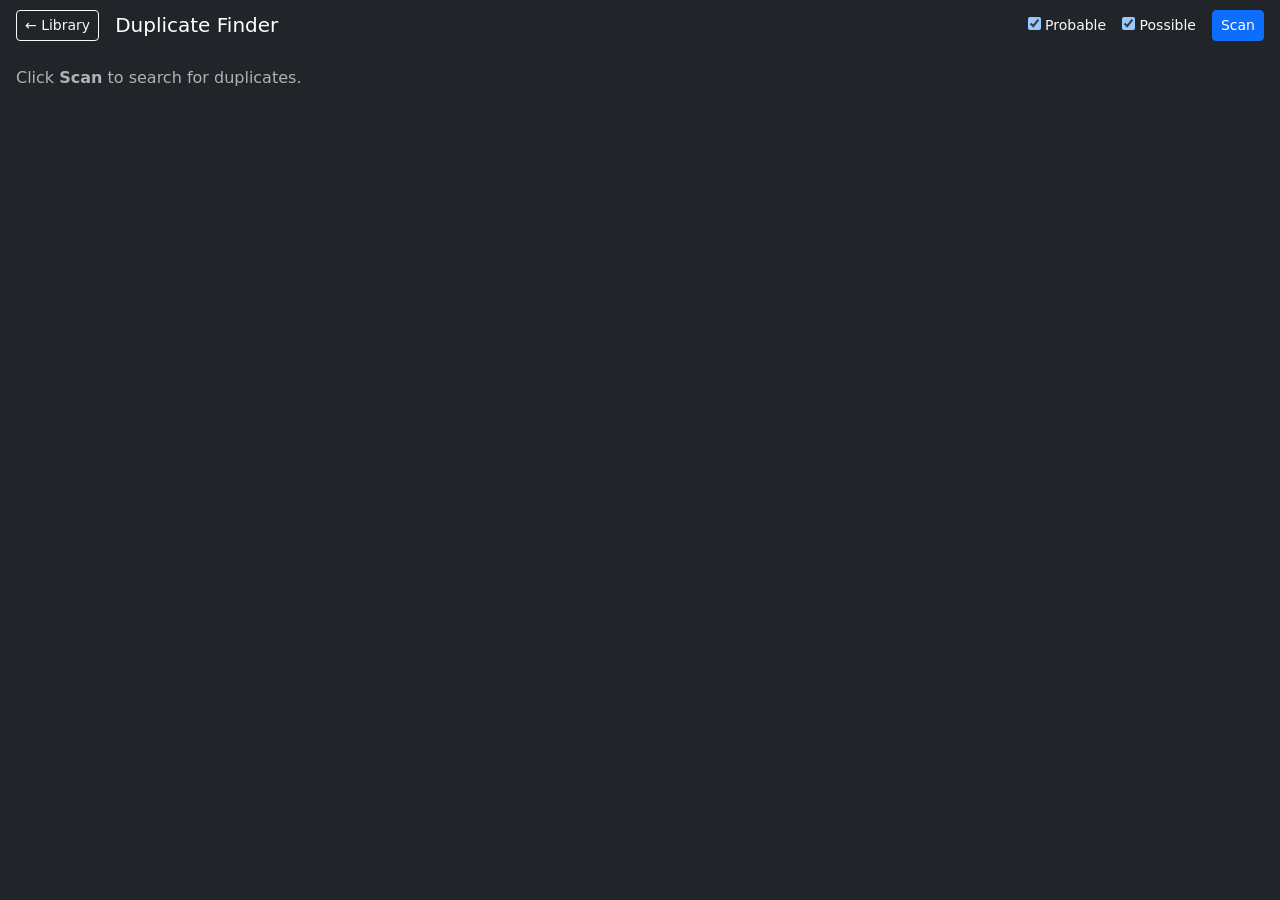
==== beetiful/templates/duplicates.html @ 29980bee "Dups, step 1" ====
<!DOCTYPE html>
<html lang="en">
<head>
    <meta charset="UTF-8">
    <meta name="viewport" content="width=device-width, initial-scale=1.0">
    <title>Beetiful — Duplicates</title>
    <link href="https://cdn.jsdelivr.net/npm/bootstrap@5.3.0/dist/css/bootstrap.min.css" rel="stylesheet">
    <link rel="stylesheet" href="static/css/style.css">
</head>
<body data-bs-theme="dark">
    <nav class="navbar navbar-dark bg-dark px-3">
        <a class="btn btn-outline-light btn-sm" href="/">&larr; Library</a>
        <span class="navbar-brand mb-0 h1 mx-3">Duplicate Finder</span>
        <div class="ms-auto d-flex align-items-center gap-3">
            <label class="text-light small mb-0"><input type="checkbox" id="tierProbable" checked> Probable</label>
            <label class="text-light small mb-0"><input type="checkbox" id="tierPossible" checked> Possible</label>
            <button class="btn btn-primary btn-sm" id="scanBtn" onclick="scan()">Scan</button>
        </div>
    </nav>

    <div class="container-fluid p-3">
        <div id="summary" class="mb-3 text-muted">Click <strong>Scan</strong> to search for duplicates.</div>
        <div id="results"></div>
    </div>

    <div class="toast-container position-fixed bottom-0 end-0 p-3" id="toastContainer"></div>

    <script src="https://cdn.jsdelivr.net/npm/bootstrap@5.3.0/dist/js/bootstrap.bundle.min.js"></script>
    <script src="static/js/duplicates.js"></script>
</body>
</html>
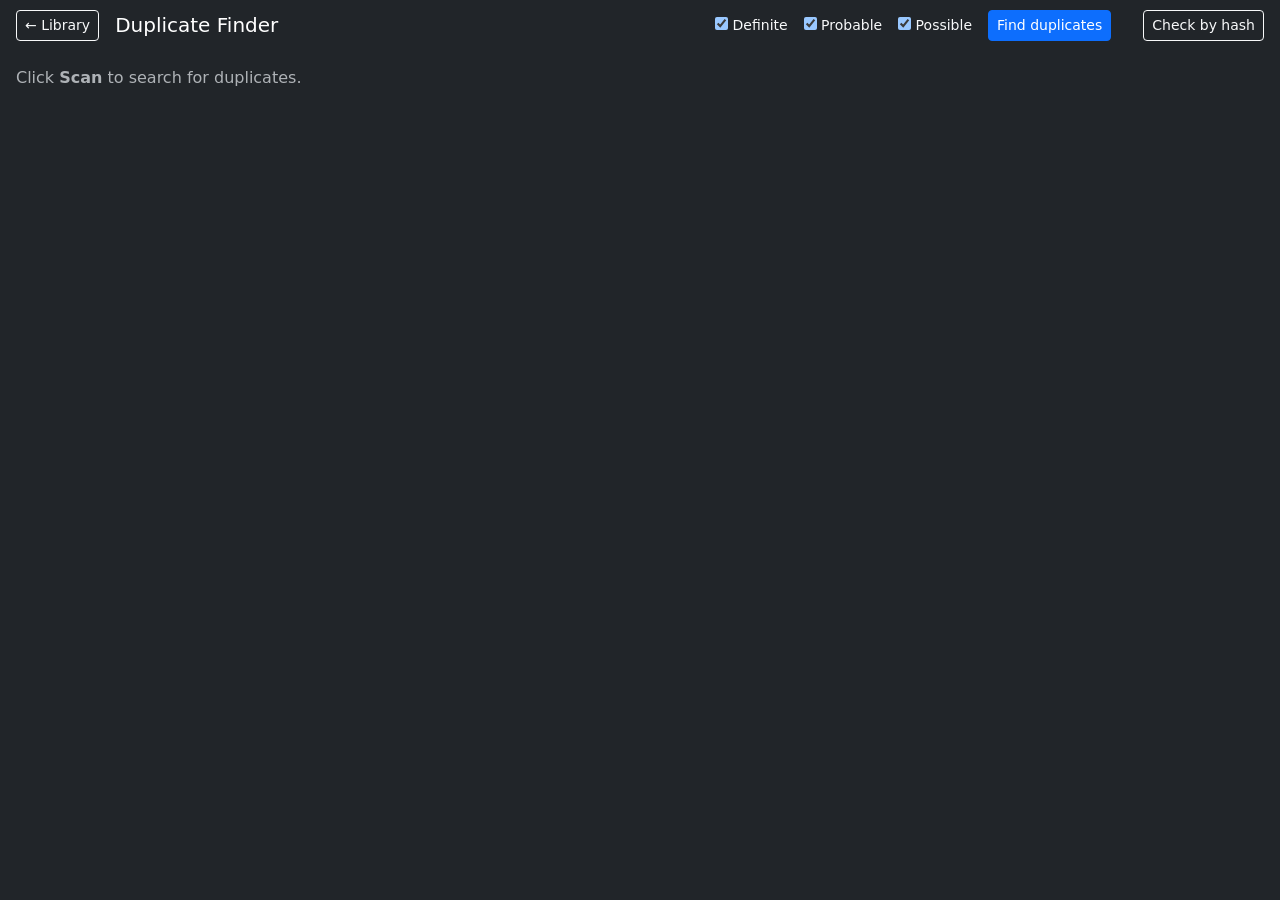
==== commit 3fd5288d: "hashes" ====
--- a/beetiful/templates/duplicates.html
+++ b/beetiful/templates/duplicates.html
@@ -12,9 +12,13 @@
         <a class="btn btn-outline-light btn-sm" href="/">&larr; Library</a>
         <span class="navbar-brand mb-0 h1 mx-3">Duplicate Finder</span>
         <div class="ms-auto d-flex align-items-center gap-3">
+            <label class="text-light small mb-0"><input type="checkbox" id="tierDefinite" checked> Definite</label>
             <label class="text-light small mb-0"><input type="checkbox" id="tierProbable" checked> Probable</label>
             <label class="text-light small mb-0"><input type="checkbox" id="tierPossible" checked> Possible</label>
-            <button class="btn btn-primary btn-sm" id="scanBtn" onclick="scan()">Scan</button>
+            <button class="btn btn-primary btn-sm" id="scanBtn" onclick="scan()">Find duplicates</button>
+            <span id="hashProgress" class="text-light small"></span>
+            <button class="btn btn-outline-light btn-sm" id="hashBtn" onclick="startHashScan()"
+                title="Compute file content hashes so the Definite tier can match byte-identical files. One-time; may be slow over a network mount.">Check by hash</button>
         </div>
     </nav>
 
